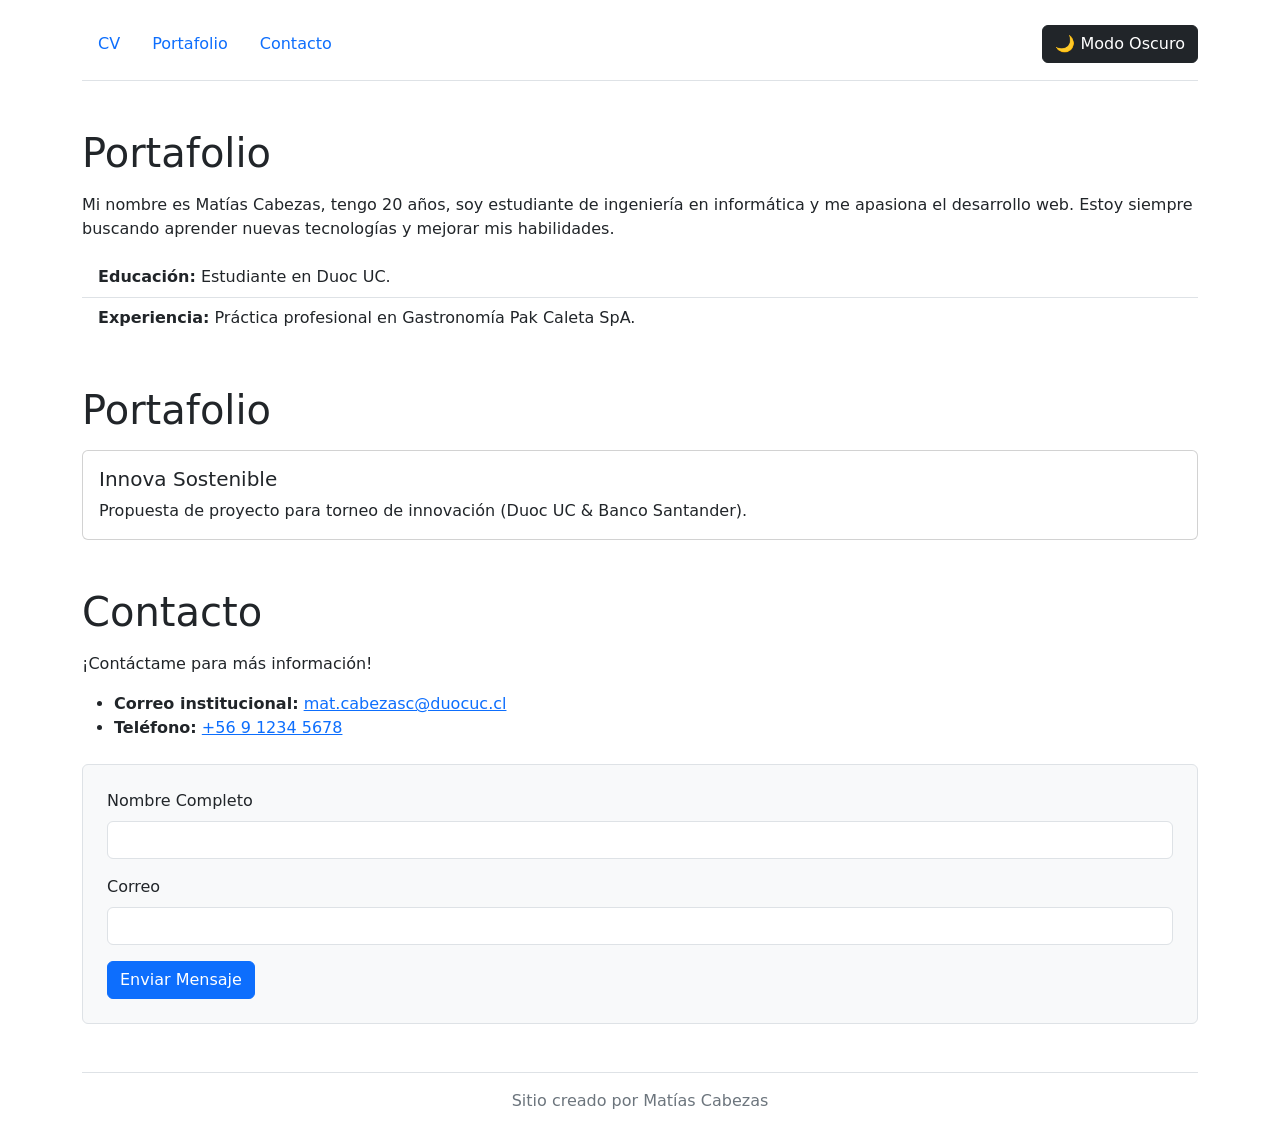
==== index.html @ d7999bb8 "Entrega portafolio HTML CSS JS" ====
<!DOCTYPE html>
<html lang="es" data-bs-theme="light">
<head>
    <meta charset="UTF-8">
    <meta name="viewport" content="width=device-width, initial-scale=1.0">
    <title>Portafolio - Matías Cabezas</title>
    <link href="https://cdn.jsdelivr.net/npm/bootstrap@5.3.0/dist/css/bootstrap.min.css" rel="stylesheet">
    <link rel="stylesheet" href="assets/css/style.css">
</head>
<body class="container mt-4">

    <header class="mb-5">
        <nav class="d-flex justify-content-between align-items-center border-bottom pb-3">
            <ul class="nav nav-pills">
                <li class="nav-item"><a class="nav-link" href="#cv">CV</a></li>
                <li class="nav-item"><a class="nav-link" href="#portafolio">Portafolio</a></li>
                <li class="nav-item"><a class="nav-link" href="#contacto">Contacto</a></li>
            </ul>
            <button id="btn-dark-mode" class="btn btn-dark">🌙 Modo Oscuro</button>
        </nav>
    </header>

    <section id="cv" class="mb-5">
        <h1 class="mb-3">Portafolio</h1>
        <p>Mi nombre es Matías Cabezas, tengo 20 años, soy estudiante de ingeniería en informática y me apasiona el desarrollo web. Estoy siempre buscando aprender nuevas tecnologías y mejorar mis habilidades.</p> 
        <ul class="list-group list-group-flush mt-3">
            <li class="list-group-item"><strong>Educación:</strong> Estudiante en Duoc UC.</li>
            <li class="list-group-item"><strong>Experiencia:</strong> Práctica profesional en Gastronomía Pak Caleta SpA.</li>
        </ul>
    </section>

    <section id="portafolio" class="mb-5">
        <h1 class="mb-3">Portafolio</h1>
        <div class="card mb-3">
            <div class="card-body">
                <h5 class="card-title">Innova Sostenible</h5>
                <p class="card-text">Propuesta de proyecto para torneo de innovación (Duoc UC & Banco Santander).</p>
            </div>
        </div>
    </section>

    <section id="contacto" class="mb-5">
        <h1 class="mb-3">Contacto</h1>
        <p>¡Contáctame para más información!</p>
        <ul>
            <li><strong>Correo institucional:</strong> <a href="mailto:mat.cabezasc@duocuc.cl">mat.cabezasc@duocuc.cl</a></li>
            <li><strong>Teléfono:</strong> <a href="tel:+56912345678">+56 9 1234 5678</a></li>
        </ul>
        
        <form id="contactForm" class="mt-4 p-4 border rounded bg-light" novalidate>
            <div class="mb-3">
                <label class="form-label">Nombre Completo</label>
                <input type="text" class="form-control" required minlength="3">
            </div>
            <div class="mb-3">
                <label class="form-label">Correo</label>
                <input type="email" class="form-control" required>
            </div>
            <button type="submit" class="btn btn-primary">Enviar Mensaje</button>
        </form>
    </section>

    <footer class="text-center text-secondary border-top pt-3">
        <p>Sitio creado por Matías Cabezas</p>
    </footer>

    <script src="https://cdn.jsdelivr.net/npm/bootstrap@5.3.0/dist/js/bootstrap.bundle.min.js"></script>
    <script src="assets/js/main.js"></script>
</body>
</html>
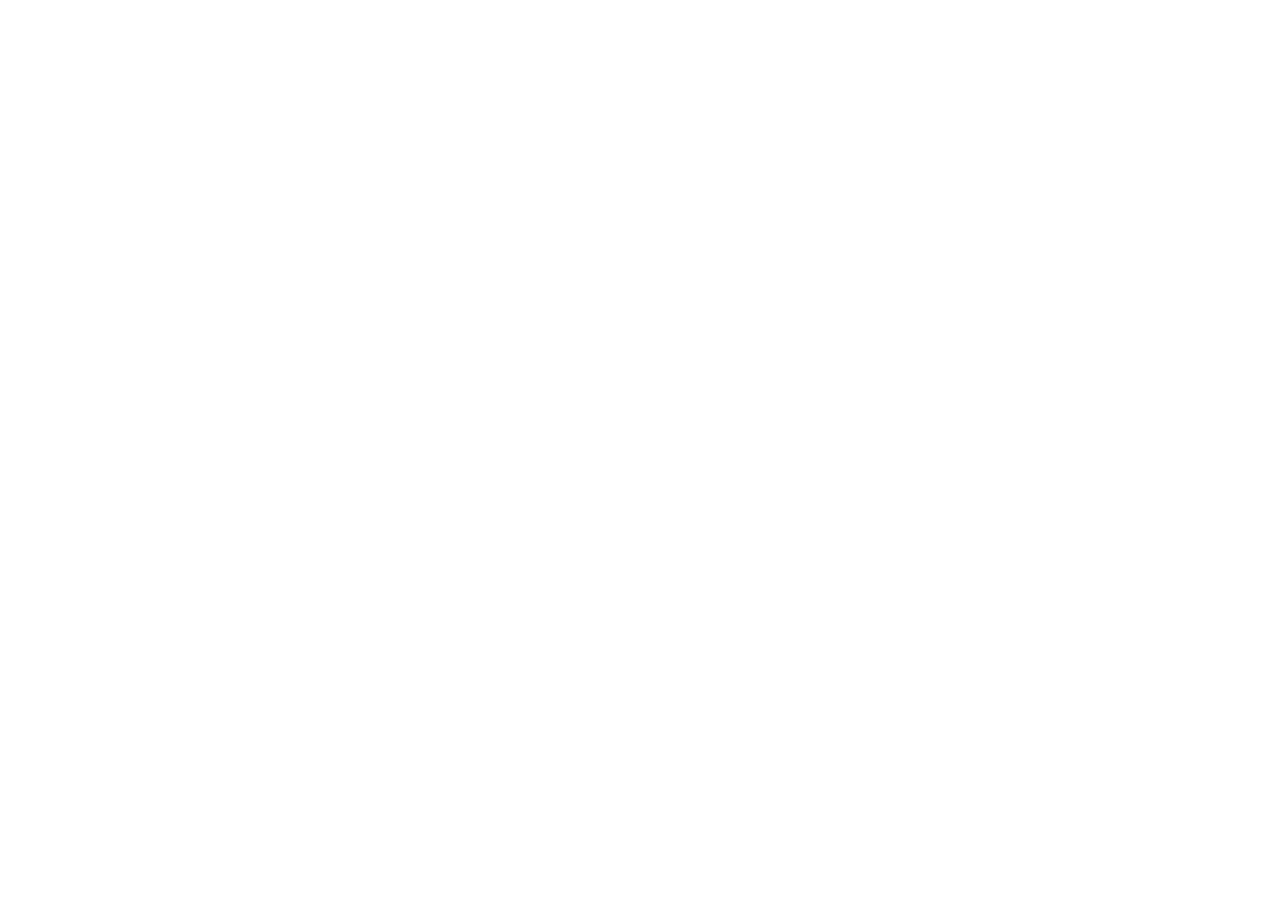
==== commit ac53360b: "mejora visual de cv + agregado de proyectos" ====
--- a/index.html
+++ b/index.html
@@ -1,70 +1,20 @@
-<!DOCTYPE html>
-<html lang="es" data-bs-theme="light">
-<head>
-    <meta charset="UTF-8">
-    <meta name="viewport" content="width=device-width, initial-scale=1.0">
-    <title>Portafolio - Matías Cabezas</title>
-    <link href="https://cdn.jsdelivr.net/npm/bootstrap@5.3.0/dist/css/bootstrap.min.css" rel="stylesheet">
-    <link rel="stylesheet" href="assets/css/style.css">
-</head>
-<body class="container mt-4">
-
-    <header class="mb-5">
-        <nav class="d-flex justify-content-between align-items-center border-bottom pb-3">
-            <ul class="nav nav-pills">
-                <li class="nav-item"><a class="nav-link" href="#cv">CV</a></li>
-                <li class="nav-item"><a class="nav-link" href="#portafolio">Portafolio</a></li>
-                <li class="nav-item"><a class="nav-link" href="#contacto">Contacto</a></li>
-            </ul>
-            <button id="btn-dark-mode" class="btn btn-dark">🌙 Modo Oscuro</button>
-        </nav>
-    </header>
-
-    <section id="cv" class="mb-5">
-        <h1 class="mb-3">Portafolio</h1>
-        <p>Mi nombre es Matías Cabezas, tengo 20 años, soy estudiante de ingeniería en informática y me apasiona el desarrollo web. Estoy siempre buscando aprender nuevas tecnologías y mejorar mis habilidades.</p> 
-        <ul class="list-group list-group-flush mt-3">
-            <li class="list-group-item"><strong>Educación:</strong> Estudiante en Duoc UC.</li>
-            <li class="list-group-item"><strong>Experiencia:</strong> Práctica profesional en Gastronomía Pak Caleta SpA.</li>
-        </ul>
-    </section>
-
-    <section id="portafolio" class="mb-5">
-        <h1 class="mb-3">Portafolio</h1>
-        <div class="card mb-3">
-            <div class="card-body">
-                <h5 class="card-title">Innova Sostenible</h5>
-                <p class="card-text">Propuesta de proyecto para torneo de innovación (Duoc UC & Banco Santander).</p>
-            </div>
-        </div>
-    </section>
-
-    <section id="contacto" class="mb-5">
-        <h1 class="mb-3">Contacto</h1>
-        <p>¡Contáctame para más información!</p>
-        <ul>
-            <li><strong>Correo institucional:</strong> <a href="mailto:mat.cabezasc@duocuc.cl">mat.cabezasc@duocuc.cl</a></li>
-            <li><strong>Teléfono:</strong> <a href="tel:+56912345678">+56 9 1234 5678</a></li>
-        </ul>
-        
-        <form id="contactForm" class="mt-4 p-4 border rounded bg-light" novalidate>
-            <div class="mb-3">
-                <label class="form-label">Nombre Completo</label>
-                <input type="text" class="form-control" required minlength="3">
-            </div>
-            <div class="mb-3">
-                <label class="form-label">Correo</label>
-                <input type="email" class="form-control" required>
-            </div>
-            <button type="submit" class="btn btn-primary">Enviar Mensaje</button>
-        </form>
-    </section>
-
-    <footer class="text-center text-secondary border-top pt-3">
-        <p>Sitio creado por Matías Cabezas</p>
-    </footer>
-
-    <script src="https://cdn.jsdelivr.net/npm/bootstrap@5.3.0/dist/js/bootstrap.bundle.min.js"></script>
-    <script src="assets/js/main.js"></script>
-</body>
+<!doctype html>
+<html lang="es">
+  <head>
+    <meta charset="UTF-8" />
+    <link rel="icon" type="image/svg+xml" href="/favicon.svg" />
+    <meta name="viewport" content="width=device-width, initial-scale=1.0" />
+    <meta name="description" content="CV de Matías Cabezas, estudiante de Ingeniería en Informática." />
+    <title>Matías Cabezas | CV</title>
+    <link rel="preconnect" href="https://fonts.googleapis.com" />
+    <link rel="preconnect" href="https://fonts.gstatic.com" crossorigin />
+    <link
+      href="https://fonts.googleapis.com/css2?family=Bricolage+Grotesque:wght@500;700;800&family=DM+Sans:wght@400;500;700&display=swap"
+      rel="stylesheet"
+    />
+  </head>
+  <body>
+    <div id="root"></div>
+    <script type="module" src="/src/main.jsx"></script>
+  </body>
 </html>
